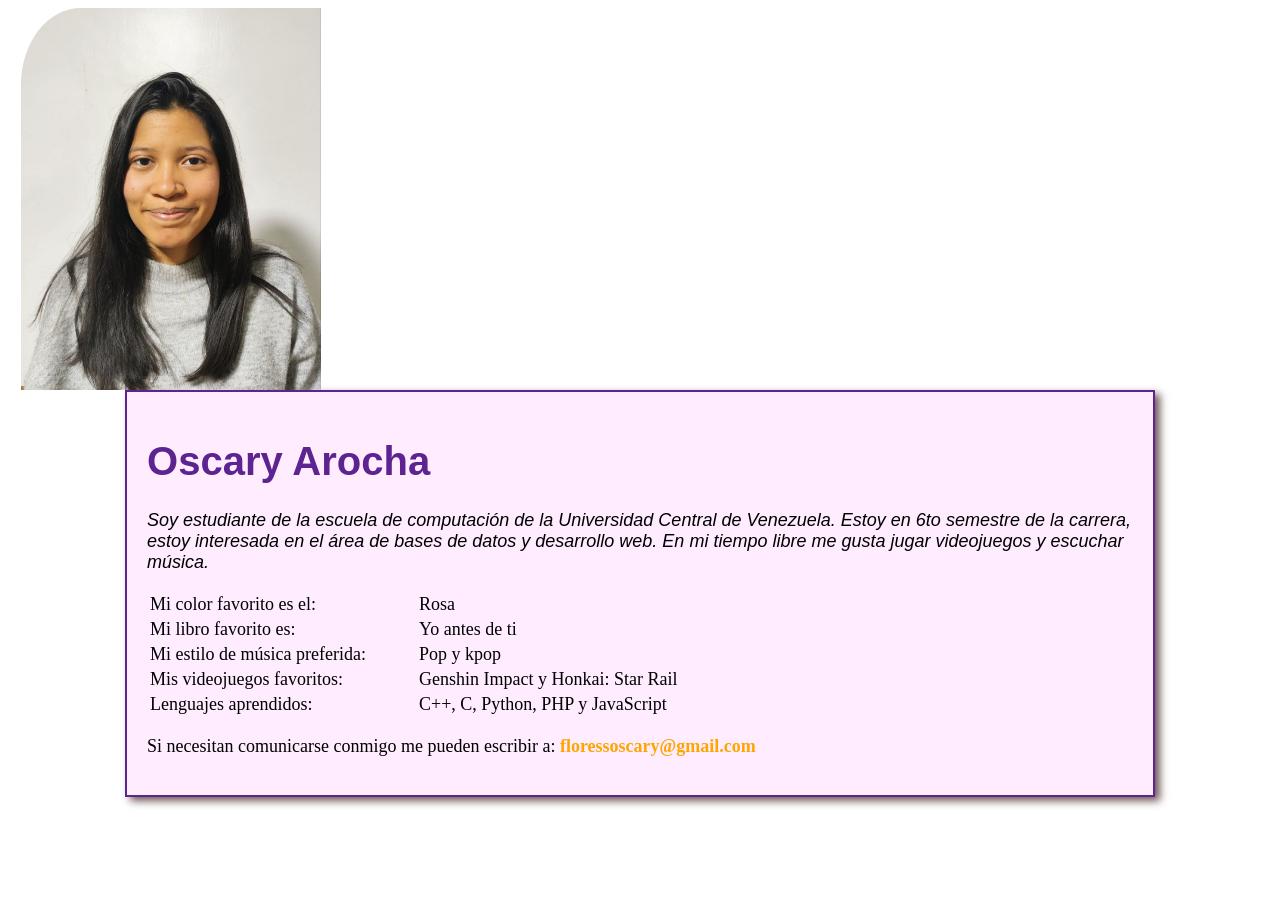
==== perfil.html @ 42db6f5d "primera versión página perfil" ====
<!DOCTYPE html>
<html lang="es">
<head>
	<meta charset="UTF-8">
	<meta name="viewport" content="width=device-width, initial-scale=1.0">
	<title>Oscary Arocha</title>
	<link rel="icon" href="http://www.ciens.ucv.ve/portalasig2/favicon.ico" type="image/x-icon">
	<style>
		h1{
			font-family: Arial, Helvetica, sans-serif;
			font-size: 40px;
			color: #5c2391;
			font-weight: bold;
		}

		#perfil{
			background-color: #ffedff;
			padding: 20px;
			margin: 20px auto;
			width: 78%;
			border: 2px solid;
			border-color: #5c2391;
			box-shadow: 5px 4px 8px rgb(112, 88, 88);
			overflow: hidden; 
			font-size: 18px;
		}

		#presentacion{
			font-family: Arial, Helvetica, sans-serif;
			font-style: italic;
			
		}

		img{
			margin-left: 1%;
			border-top-left-radius: 20%;
			width: 300px;
			float: left;
		}

		td{
			padding-right: 50px; 
		}

		a{	
			font-weight: bold;
			color: orange;
			text-decoration: none;
		}

		a:visited{
			color: red;
		}
	</style>
</head>
<body>
	<img src="30697617.jpg" alt="Oscary Arocha" >

	<div id="perfil">
		<h1>Oscary Arocha</h1>

		<p id="presentacion">
			Soy estudiante de la escuela de computación de la Universidad Central de Venezuela.
			Estoy en 6to semestre de la carrera, estoy interesada en el área de bases de datos y desarrollo web.
			En mi tiempo libre me gusta jugar videojuegos y escuchar música.
		</p>
		
		<table>
			<tr>
				<td>Mi color favorito es el:</td>
				<td>Rosa</td>
			</tr>
			<tr>
				<td>Mi libro favorito es:</td>
				<td>Yo antes de ti</td>
			</tr>
			<tr>
				<td>Mi estilo de música preferida:</td>
				<td>Pop y kpop</td>
			</tr>
			<tr>
				<td>Mis videojuegos favoritos:</td>
				<td>Genshin Impact y Honkai: Star Rail</td>
			</tr>
			<tr>
				<td>Lenguajes aprendidos:</td>
				<td>C++, C, Python, PHP y JavaScript</td>
			</tr>
		</table>

		<p>
			Si necesitan comunicarse conmigo me pueden escribir a: 
			<a href="mailto:floressoscary@gmail.com" title="Enviar correo a Oscary Arocha">floressoscary@gmail.com</a>
		</p>
	</div>

</body>
</html>
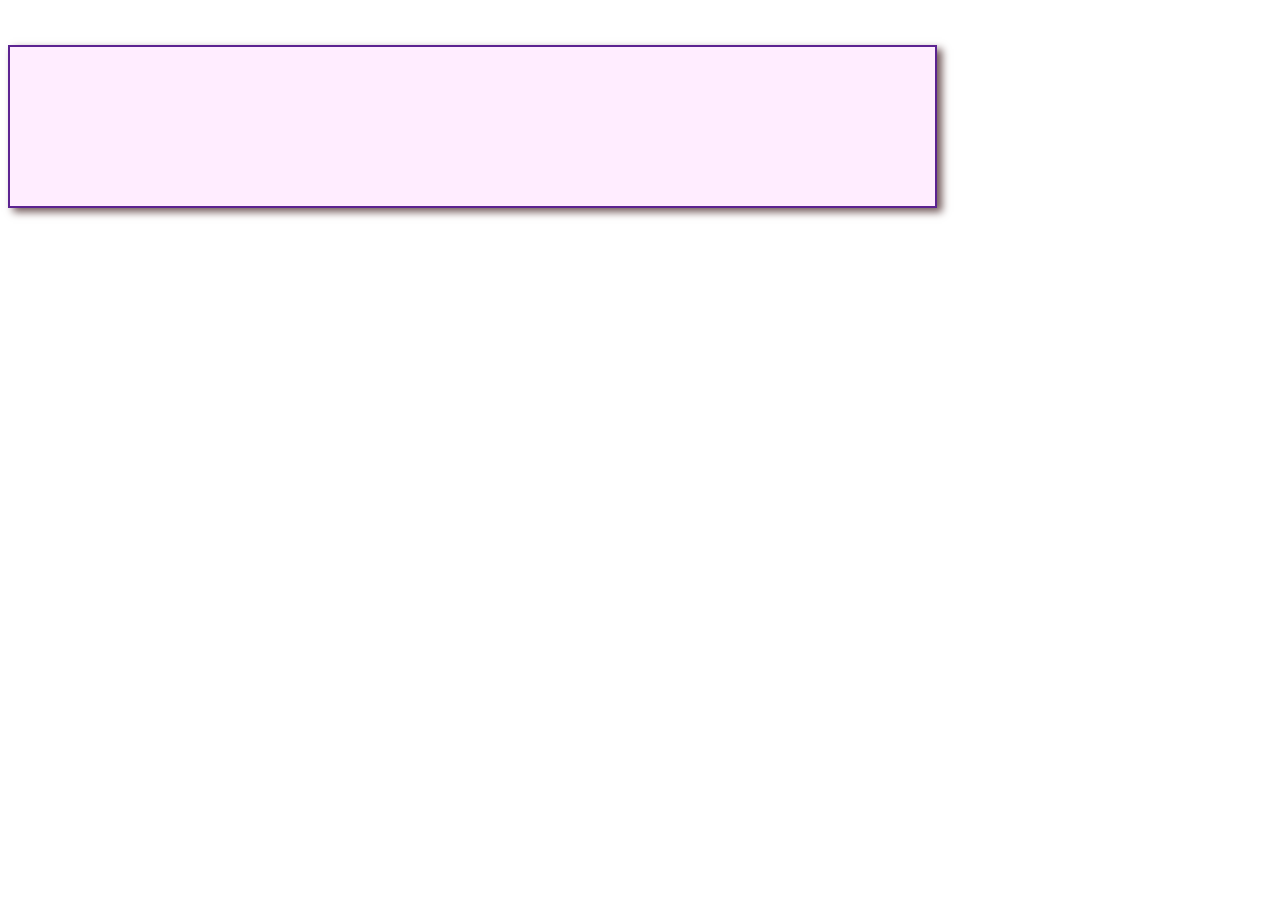
==== commit 227354b6: "configuración desde javascript" ====
--- a/perfil.html
+++ b/perfil.html
@@ -5,94 +5,23 @@
 	<meta name="viewport" content="width=device-width, initial-scale=1.0">
 	<title>Oscary Arocha</title>
 	<link rel="icon" href="http://www.ciens.ucv.ve/portalasig2/favicon.ico" type="image/x-icon">
-	<style>
-		h1{
-			font-family: Arial, Helvetica, sans-serif;
-			font-size: 40px;
-			color: #5c2391;
-			font-weight: bold;
-		}
+	<!-- hojas de estilo compartidas-->
+	<link rel="stylesheet" href="./css/style.css">
+    <link rel="json" href="./conf/configES.json">
+<body>
+	<div id="contenedor">
 
-		#perfil{
-			background-color: #ffedff;
-			padding: 20px;
-			margin: 20px auto;
-			width: 78%;
-			border: 2px solid;
-			border-color: #5c2391;
-			box-shadow: 5px 4px 8px rgb(112, 88, 88);
-			overflow: hidden; 
-			font-size: 18px;
-		}
+		<div id="perfil">
+			<h1 id="nombre"></h1>
+			<p id="presentacion"></p>
+			<table id="detalles"></table>
+			<p id="contacto"></p>
+		</div>
 
-		#presentacion{
-			font-family: Arial, Helvetica, sans-serif;
-			font-style: italic;
-			
-		}
-
-		img{
-			margin-left: 1%;
-			border-top-left-radius: 20%;
-			width: 300px;
-			float: left;
-		}
-
-		td{
-			padding-right: 50px; 
-		}
-
-		a{	
-			font-weight: bold;
-			color: orange;
-			text-decoration: none;
-		}
-
-		a:visited{
-			color: red;
-		}
-	</style>
-</head>
-<body>
-	<img src="30697617.jpg" alt="Oscary Arocha" >
-
-	<div id="perfil">
-		<h1>Oscary Arocha</h1>
-
-		<p id="presentacion">
-			Soy estudiante de la escuela de computación de la Universidad Central de Venezuela.
-			Estoy en 6to semestre de la carrera, estoy interesada en el área de bases de datos y desarrollo web.
-			En mi tiempo libre me gusta jugar videojuegos y escuchar música.
-		</p>
-		
-		<table>
-			<tr>
-				<td>Mi color favorito es el:</td>
-				<td>Rosa</td>
-			</tr>
-			<tr>
-				<td>Mi libro favorito es:</td>
-				<td>Yo antes de ti</td>
-			</tr>
-			<tr>
-				<td>Mi estilo de música preferida:</td>
-				<td>Pop y kpop</td>
-			</tr>
-			<tr>
-				<td>Mis videojuegos favoritos:</td>
-				<td>Genshin Impact y Honkai: Star Rail</td>
-			</tr>
-			<tr>
-				<td>Lenguajes aprendidos:</td>
-				<td>C++, C, Python, PHP y JavaScript</td>
-			</tr>
-		</table>
-
-		<p>
-			Si necesitan comunicarse conmigo me pueden escribir a: 
-			<a href="mailto:floressoscary@gmail.com" title="Enviar correo a Oscary Arocha">floressoscary@gmail.com</a>
-		</p>
 	</div>
 
+
+	<!-- JavaScript al final para que cargue después del html -->
+    <script src="./js/index.js"></script>
 </body>
 </html>
--- a/css/style.css
+++ b/css/style.css
@@ -0,0 +1,386 @@
+/* CCS en file externo chequeado */
+
+/* Estilos de index.html */
+
+#index{
+    font-family: Arial, Helvetica;
+    margin: 0px;
+    display: grid;
+    width: 100%;
+    height: 100vh;
+    grid-template-rows: auto 1fr auto;
+}
+header{
+    background-color: #92dcff;
+    border-bottom: 1px solid black;
+    padding: 10px;
+}
+section{
+    padding: 20px;
+    font-size: 1334230px
+}
+footer{            
+    background-color: #92dcff;
+    border-top: 1px solid black;
+    padding: 10px;
+    text-align: center;
+}
+span{
+    font-size: 18px;
+}
+nav ul{
+    list-style: none;
+    display: flex;
+    justify-content: space-between;
+    align-items: center;
+    font-size: 30px;
+    color: #ffffff;
+    text-shadow: #2865a8 0px 1px 5px;
+    margin: 0%;
+    height: 50px;
+    padding-right: 20px;
+}
+
+section ul{
+    list-style: none; 
+    padding: 0;
+    margin: 20px; 
+    display: grid;
+    gap: 20px; 
+    grid-template-columns: repeat(auto-fit, minmax(200px, 1fr)); 
+    justify-items: center;
+}
+
+section ul li{
+    background-color: rgb(249, 249, 249);
+    border: 1px solid #ccc; 
+    text-align: center; 
+    color: rgb(0, 135, 225);
+    font-weight: bold;
+    box-sizing: border-box; 
+    box-shadow: 0px 5px 5px rgba(0, 0, 0, 0.1); 
+    display: grid;
+    grid-template-rows: auto;
+    justify-items: center; 
+    align-items: center;
+    padding: 10px;
+    width: auto; 
+    height: auto;
+}
+
+section ul li img {
+    width: auto; 
+    height: auto;
+    max-width: 100%; 
+    max-height: 200px; 
+    margin-bottom: 15px;
+}
+
+input{
+    width: 200px;
+    height: 20px;
+    padding: 5px;
+    border-radius: 5px;
+    border: 1px solid #ccc;
+}
+
+button{
+    padding: 5px 10px;
+    border-radius: 5px;
+    border: none;
+    background-color: #7cafe5;
+    color: white;
+    text-shadow: #2865a8 0px 1px 5px;
+    margin-right: 10px;
+    cursor: pointer;
+}
+#ucv{
+    font-size: 15px;
+}
+
+.persona{
+    width: 150px;
+}
+.raya {
+    width: 2px;
+    background-color: white;
+    height: 70px;
+}
+
+/* Animaciones */
+section ul li:hover {
+    transform: scale(1.1) rotate(5deg);
+    background-color: #99c5dd;
+    transition: transform 0.3s ease, background-color 0.3s ease;
+}
+section ul li:hover img {
+    transform: scale(1.0) rotate(5deg);
+    transition: transform 0.3s ease;
+}
+section ul li:hover span {
+    transform: scale(1.1) rotate(5deg);
+    transition: transform 0.3s ease;
+}
+
+
+
+/* Estilos de perfil.html */
+
+h1{
+    font-family: Arial, Helvetica, sans-serif;
+    font-size: 40px;
+    color: #5c2391;
+    font-weight: bold;
+    margin-bottom: 1%;
+}
+
+#contenedor{
+    display: flex;
+    flex-direction: row;
+    margin-top: 20px;
+    gap: 1%;
+}
+
+#perfil{
+    font-size: 18px;
+    background-color: #ffedff;
+    padding: 20px;
+    margin: 20px auto;
+    width: 75%;
+    border: 2px solid;
+    border-color: #5c2391;
+    box-shadow: 5px 4px 8px rgb(112, 88, 88);
+    display: flex;
+    flex-direction: column;
+    align-items: flex-start;
+}
+
+#presentacion{
+    font-family: Arial, Helvetica, sans-serif;
+    font-style: italic;
+    
+}
+
+#foto{
+    margin-left: 1%;
+    border-top-left-radius: 20%;
+    width: 20%;
+    float: left;
+}
+
+td{
+    padding-right: 50px; 
+}
+
+a{	
+    font-weight: bold;
+    color: orange;
+    text-decoration: none;
+}
+
+a:visited{
+    color: red;
+}
+
+picture{
+    margin: 0px;
+    padding: 0px;
+}
+
+
+
+/* Media queries */
+
+/* 320px — 480px: Dispositivos móviles */
+@media screen and (max-width: 480px) {
+    nav ul{
+        font-size: 15px;
+        gap: 10px;
+    }
+    
+    input{
+        width: 60%;
+    }
+    button{
+        font-size: 10px;
+        margin-top: 2%;
+        text-align: center;
+    }
+    #ucv{
+        font-size: 10px;
+    }
+    #contenedor {
+        flex-direction: column;
+        align-items: center;
+    }
+    #perfil {
+        width: 80%;
+        font-size: 1rem;
+        padding: 20px;
+        margin: 0px;
+        overflow: auto;
+    }
+    td {
+        width: 50%;
+        padding: 2%;
+        align-content: flex-start;
+    }
+    picture {
+        width: 60%;
+        height: auto;
+        margin-bottom: 1%;
+    }
+    #foto {
+        width: 100%;
+        height: auto;
+        margin: 0 auto;
+        border-top-right-radius: 20%;
+    }
+    h1 {
+        font-size: 2rem;
+    }
+}
+
+/* 481px — 768px: iPads, tablets */
+@media screen and (min-width: 481px) and (max-width: 769px){
+    nav ul{
+        font-size: 1rem;
+    }
+    nav ul li{
+        margin-right: 2%;
+    }
+    input{
+        width: 50%;
+    }
+    #ucv{
+        font-size: 10px;
+    }
+    #perfil {
+        width: 55%;
+        height: auto;
+        font-size: 1rem;
+        padding: 20px;
+        margin: 0px;
+        margin-top: 2%;
+        margin-right: 2%;
+    }
+    td {
+        width: 50%;
+        padding: 2%;
+        align-content: flex-start;
+    }
+    picture {
+        width: 45%;
+        height: auto;
+        margin-top: 2%;
+        margin-left: 1%;
+    }
+    #foto {
+        width: 100%;
+        height: auto;
+        margin: 0 auto;
+    }
+    h1 {
+        font-size: 2.1rem;
+    }
+}
+
+/* 769px — 1024px: pantallas pequeñas, ordenadores portátiles */
+@media screen and (min-width: 769px) and (max-width: 1025px) {
+    nav ul{
+        font-size: 1.5rem;
+    }
+
+    #perfil {
+        width: 60%;
+        font-size: 1.2rem;
+        padding: 20px;
+        margin: 0%;
+        margin-top: 2%;
+        margin-right: 2%;
+    }
+    td {
+        width: 50%;
+        padding: 2%;
+        align-content: flex-start;
+    }
+    picture {
+        width: 40%;
+        height: auto;
+        margin-top: 2%;
+        margin-left: 1%;
+    }
+    #foto {
+        width: 100%;
+        height: auto;
+        margin: 0 auto;
+    }
+    h1 {
+        font-size: 2.1rem;
+    }
+}
+
+/* 1025px — 1200px: pantallas grandes, ordenadores de escritorio */
+@media screen and (min-width: 1025px) and (max-width: 1201px) {
+    #perfil {
+        width: 70%;
+        font-size: 1.2rem;
+        padding: 20px;
+        margin: 0%;
+        margin-top: 2%;
+        margin-right: 2%;
+    }
+    td {
+        width: 50%;
+        padding: 2%;
+        align-content: flex-start;
+    }
+    picture {
+        width: 40%;
+        height: auto;
+        margin-left: 1%;
+        margin-top: 2%;
+
+    }
+    #foto {
+        width: 100%;
+        height: auto;
+        margin: 0 auto;
+    }
+    h1 {
+        font-size: 2.1rem;
+    }
+
+}
+/* Mayores a 1200px: pantallas más grandes */
+@media screen and (min-width: 1200px){
+    #perfil {
+        font-size: 1.3rem;
+        padding: 20px;
+        margin: 0%;
+        margin-right: 1%;
+        margin-top: 2%;
+        width: 70%;
+    }
+    td {
+        width: 50%;
+        padding: 2%;
+        align-content: flex-start;
+    }
+    picture {
+        width: 20%;
+        height: auto;
+        margin-left: 1%;
+        margin-top: 2%;
+    }
+    #foto {
+        width: 100%;
+        height: auto;
+        margin: 0 auto;
+    }
+    h1 {
+        font-size: 2.5rem;
+    }
+}
+
+
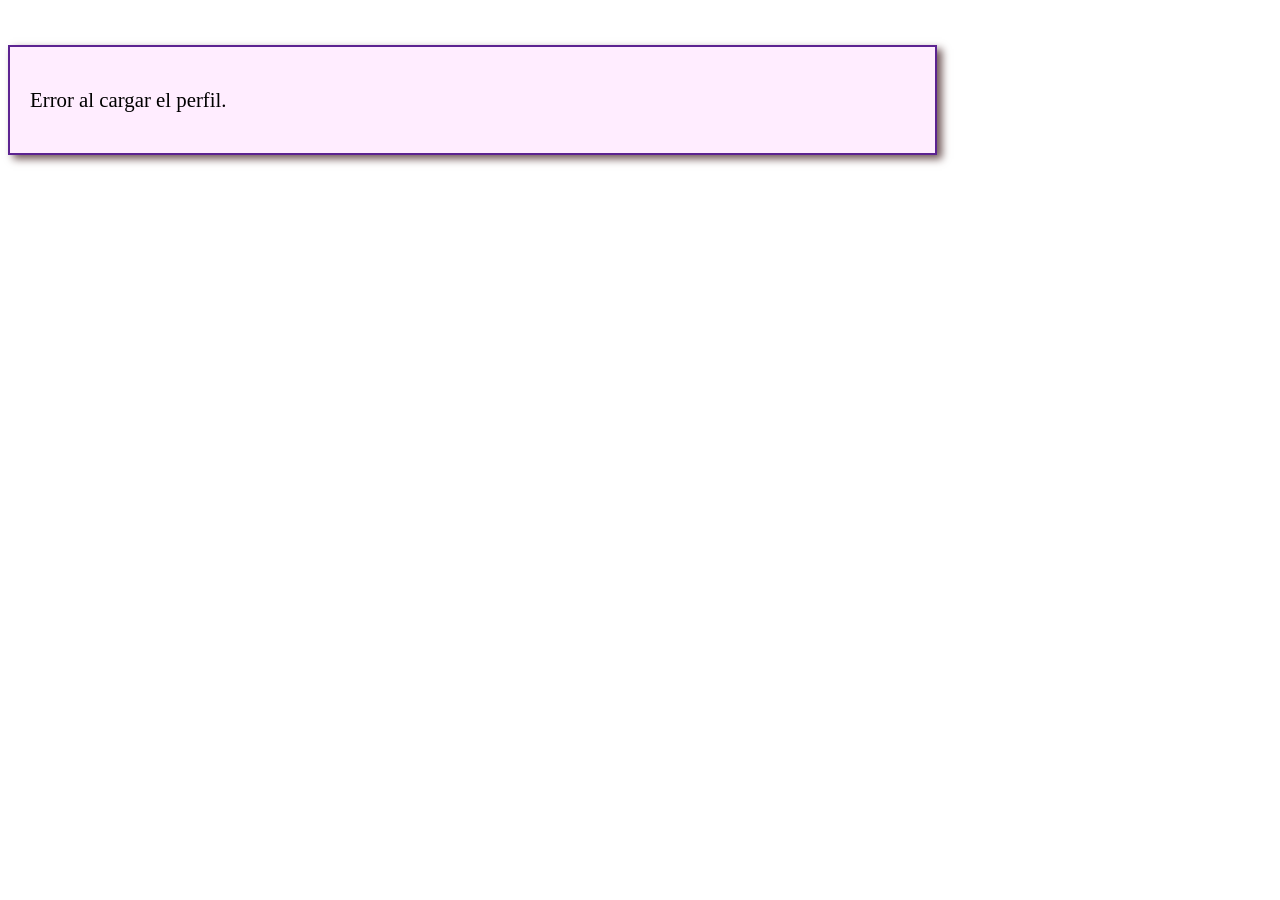
==== commit 3fa151a0: "aplicación en python" ====
--- a/perfil.html
+++ b/perfil.html
@@ -6,8 +6,8 @@
 	<title>Oscary Arocha</title>
 	<link rel="icon" href="http://www.ciens.ucv.ve/portalasig2/favicon.ico" type="image/x-icon">
 	<!-- hojas de estilo compartidas-->
-	<link rel="stylesheet" href="./css/style.css">
-    <link rel="json" href="./conf/configES.json">
+	<link rel="stylesheet" href="/css/style.css">
+    <link rel="json" href="/conf/configES.json">
 <body>
 	<div id="contenedor">
 
@@ -22,6 +22,6 @@
 
 
 	<!-- JavaScript al final para que cargue después del html -->
-    <script src="./js/index.js"></script>
+    <script src="/js/index.js"></script>
 </body>
 </html>
--- a/css/style.css
+++ b/css/style.css
@@ -17,7 +17,6 @@
 }
 section{
     padding: 20px;
-    font-size: 1334230px
 }
 footer{            
     background-color: #92dcff;
@@ -122,6 +121,15 @@
     transition: transform 0.3s ease;
 }
 
+#no-encontrado{
+    font-family: Arial, Helvetica, sans-serif;
+    font-size: 20px;
+    color: #234b91;
+    font-weight: bold;
+    margin-top: 20px;
+    text-align: center;
+}
+
 
 
 /* Estilos de perfil.html */
@@ -187,7 +195,22 @@
     padding: 0px;
 }
 
-
+.img_persona{
+    width: 25%;
+    margin: 0;
+    border-top-left-radius: 20%;
+    border: 1px solid #5c2391;
+}
+
+/* Optimización para evitar layout shift en imágenes de personas */
+section ul li img,
+.img_persona,
+.persona {
+    width: 150px;
+    height: 200px;
+    object-fit: cover;
+    display: block;
+}
 
 /* Media queries */
 
@@ -225,7 +248,7 @@
         padding: 2%;
         align-content: flex-start;
     }
-    picture {
+    picture, .img_persona {
         width: 60%;
         height: auto;
         margin-bottom: 1%;
@@ -269,7 +292,7 @@
         padding: 2%;
         align-content: flex-start;
     }
-    picture {
+    picture, .img_persona {
         width: 45%;
         height: auto;
         margin-top: 2%;
@@ -304,7 +327,7 @@
         padding: 2%;
         align-content: flex-start;
     }
-    picture {
+    picture, .img_persona {
         width: 40%;
         height: auto;
         margin-top: 2%;
@@ -335,7 +358,7 @@
         padding: 2%;
         align-content: flex-start;
     }
-    picture {
+    picture, .img_persona {
         width: 40%;
         height: auto;
         margin-left: 1%;
@@ -364,10 +387,10 @@
     }
     td {
         width: 50%;
-        padding: 2%;
+        padding: 1%;
         align-content: flex-start;
     }
-    picture {
+    picture, .img_persona {
         width: 20%;
         height: auto;
         margin-left: 1%;
